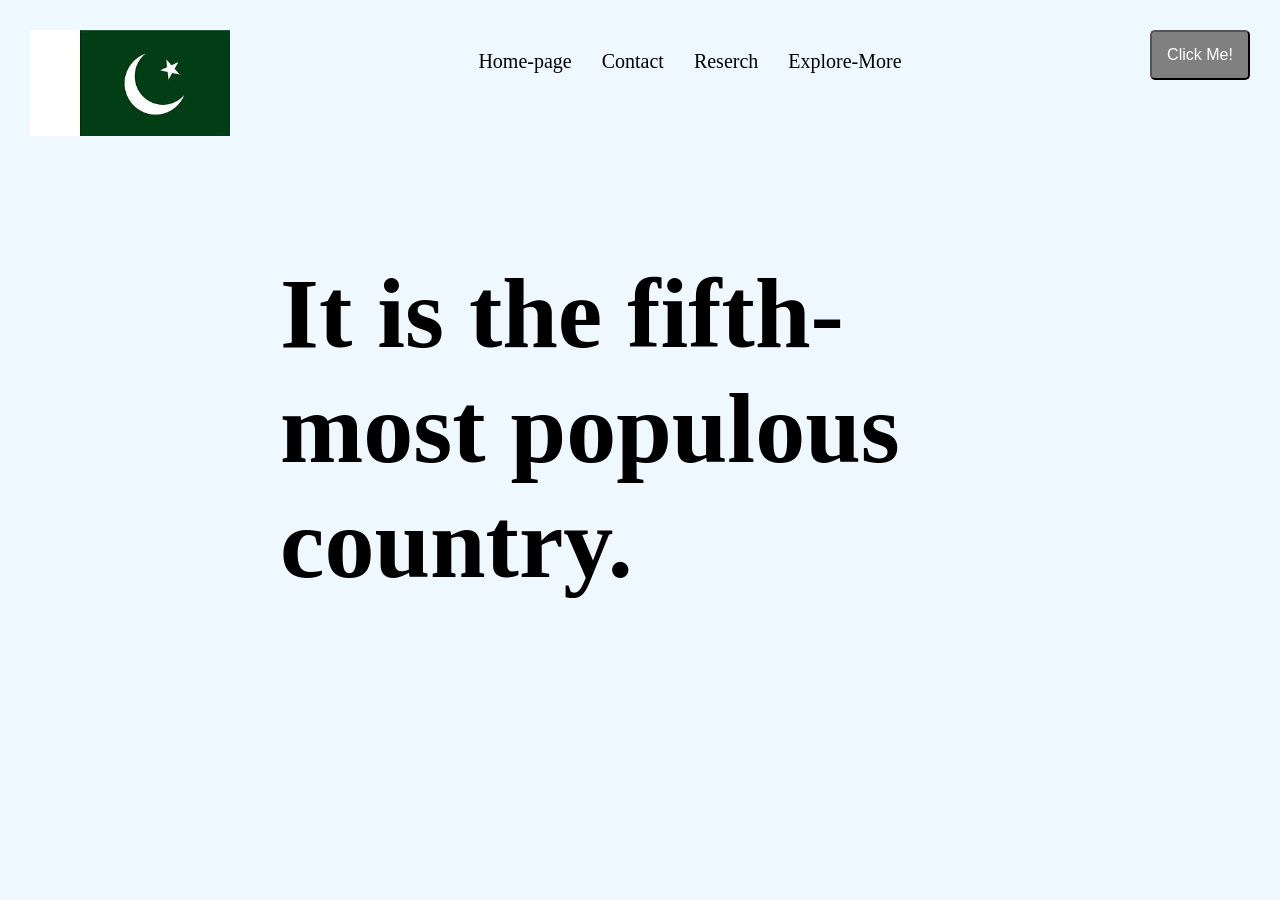
==== Animation-project/index.html @ 9fea4692 "added html and css of this project" ====
<!doctype html>
<html lang="en">
  <head>
    <meta charset="UTF-8" />
    <meta name="viewport" content="width=device-width, initial-scale=1.0" />
    <title>Animation-Project</title>
    <link rel="stylesheet" href="style.css" />
  </head>
  <body>
    <head>
      <nav>
        <img src="Logo.jpg" alt="" />
        <ul>
          <li>Home-page</li>
          <li>Contact</li>
          <li>Reserch</li>
          <li>Explore-More</li>
        </ul>

        <button>Click Me!</button>
      </nav>
    </head>

    <h1>It is the fifth-most populous country.</h1>
    <script src="app.js"></script>
  </body>
</html>
---- Animation-project/style.css ----
* {
  padding: 0;
  margin: 0;
  box-sizing: border-box;
}
html,
body {
  width: 100%;
  height: 100%;
}
body {
  padding: 30px;
  background-color: aliceblue;
}

nav {
  display: flex;
  justify-content: space-between;
}

ul {
  display: flex;
  justify-content: space-between;
  gap: 30px;
  font-size: 20px;
  margin-top: 20px;
}
li {
  list-style: none;
}

button {
  width: 100px;
  height: 50px;
  border-radius: 5px;
  color: white;
  background-color: grey;
  font-size: 16px;
}

img {
  width: 200px;
}

h1 {
  margin-top: 120px;
  display: flex;
  justify-content: center;
  align-items: center;
  font-size: 100px;
  margin-left: 250px;
  margin-right: 250px;
}
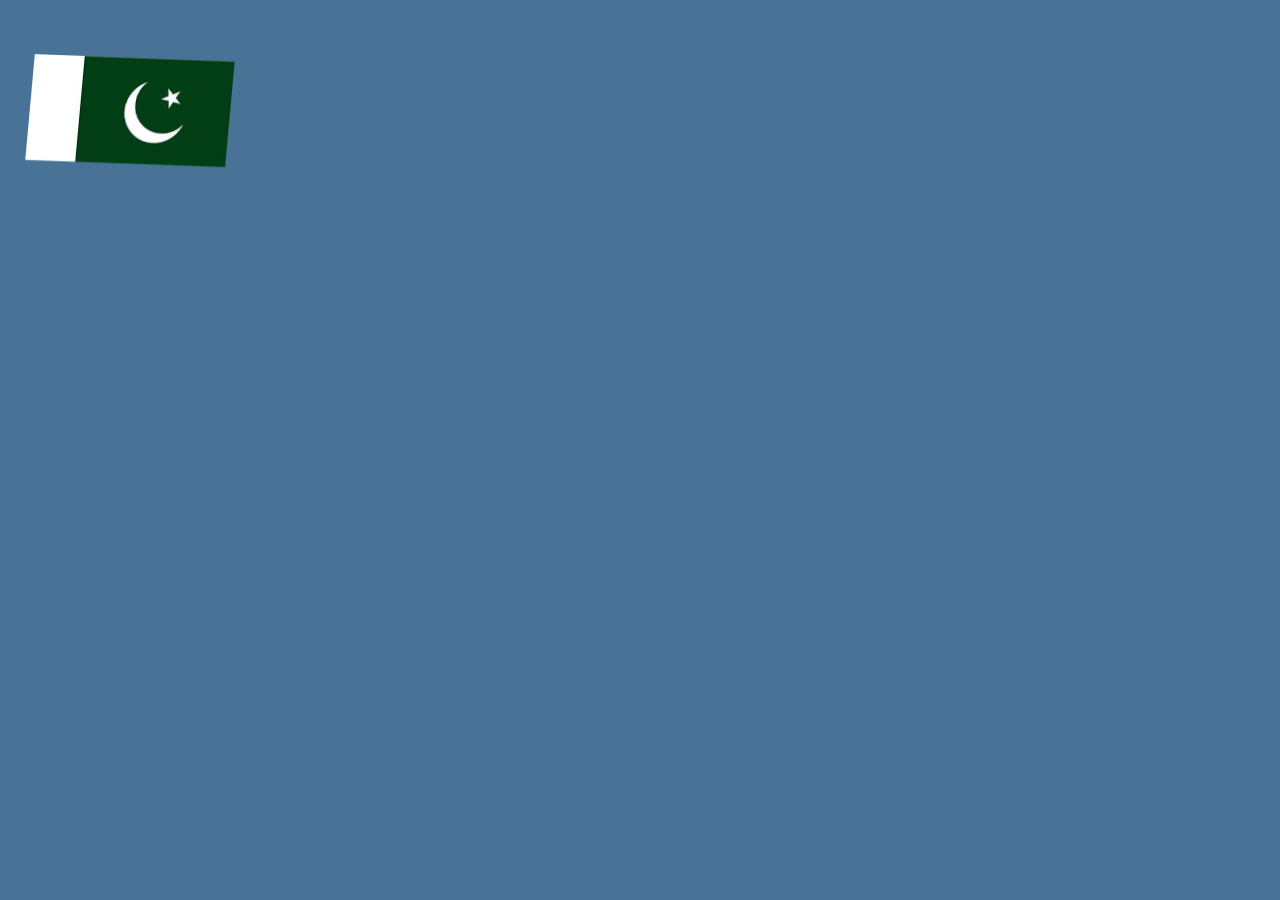
==== commit 9ae07125: "added animation" ====
--- a/Animation-project/index.html
+++ b/Animation-project/index.html
@@ -9,7 +9,7 @@
   <body>
     <head>
       <nav>
-        <img src="Logo.jpg" alt="" />
+        <img src="Logo.jpg" id="img" />
         <ul>
           <li>Home-page</li>
           <li>Contact</li>
@@ -22,6 +22,13 @@
     </head>
 
     <h1>It is the fifth-most populous country.</h1>
+
+    <script
+      src="https://cdnjs.cloudflare.com/ajax/libs/gsap/3.13.0/gsap.min.js"
+      integrity="sha512-NcZdtrT77bJr4STcmsGAESr06BYGE8woZdSdEgqnpyqac7sugNO+Tr4bGwGF3MsnEkGKhU2KL2xh6Ec+BqsaHA=="
+      crossorigin="anonymous"
+      referrerpolicy="no-referrer"
+    ></script>
     <script src="app.js"></script>
   </body>
 </html>
--- a/Animation-project/style.css
+++ b/Animation-project/style.css
@@ -10,7 +10,7 @@
 }
 body {
   padding: 30px;
-  background-color: aliceblue;
+  background-color: rgb(72, 115, 150);
 }
 
 nav {
@@ -23,10 +23,13 @@
   justify-content: space-between;
   gap: 30px;
   font-size: 20px;
+  font-weight: 500;
   margin-top: 20px;
+  font-family: "Gill Sans", "Gill Sans MT", Calibri, "Trebuchet MS", sans-serif;
 }
 li {
   list-style: none;
+  user-select: none;
 }
 
 button {
@@ -34,12 +37,18 @@
   height: 50px;
   border-radius: 5px;
   color: white;
-  background-color: grey;
-  font-size: 16px;
+  background-color: rgb(92, 92, 92);
+  font-size: 18px;
+  font-weight: 400;
+  border: none;
 }
 
 img {
   width: 200px;
+}
+
+h1 {
+  display: flex;
 }
 
 h1 {
@@ -48,6 +57,7 @@
   justify-content: center;
   align-items: center;
   font-size: 100px;
+  color: rgb(37, 34, 34);
   margin-left: 250px;
   margin-right: 250px;
 }
